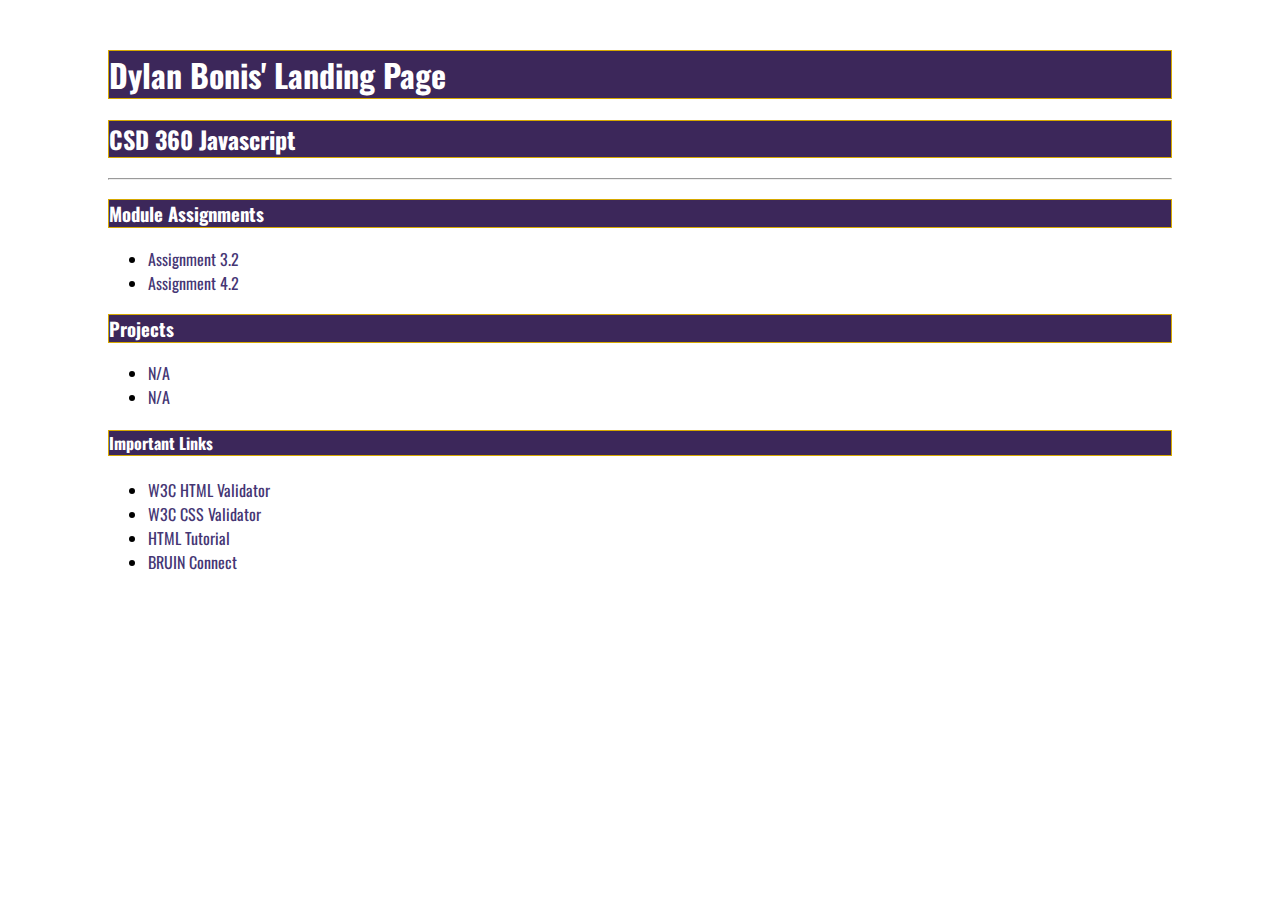
==== index.html @ abf244ba "mod-3 and mod-4 assignments" ====
﻿<!DOCTYPE html>
<!-- HTML webpage for Assignment 3.2, Dylan Bonis, 3/23/2023-->
<html lang="en" xmlns="http://www.w3.org/1999/xhtml">
<head>
    <meta charset="utf-8">
    <meta name="robots" content="noindex">
    <!-- Link to CSS and Google API for Oswald Font-->
    <link rel="stylesheet" href="site.css" type="text/css">
    <link rel="preconnect" href="https://fonts.googleapis.com">
    <link rel="preconnect" href="https://fonts.gstatic.com" crossorigin>
    <link href="https://fonts.googleapis.com/css2?family=Oswald:wght@300;400;500;700&display=swap" rel="stylesheet">


    <title>Dylan Bonis' CSD-340 Landing Page</title>
</head>
<body>
    <div id="container">
        <h1>Dylan Bonis' Landing Page</h1>
        <h2>CSD 360 Javascript</h2>
        <hr>
        <h3>Module Assignments</h3>
        <ul>
            <li><a href="module-3/DBonis_JS_Mod3.html">Assignment 3.2</a></li>
            <li><a href="module-4/DBonis_JS_Mod4.html">Assignment 4.2</a></li>
        </ul>
        <h3>Projects</h3>
        <ul>
            <li><a href="#">N/A</a></li>
            <li><a href="#">N/A</a></li>
        </ul>
        <h4>Important Links</h4>
        <ul>
            <li><a href="https://validator.w3.org/">W3C HTML Validator</a></li>
            <li><a href="http://jigsaw.w3.org/css-validator/">W3C CSS Validator</a></li>
            <li><a href="https://www.w3schools.com/html/">HTML Tutorial</a></li>
            <li><a href="https://bruinconnect.bellevue.edu/">BRUIN Connect</a></li>
        </ul>
    </div>
</body>
</html>
---- site.css ----
﻿/*CSS for index.html webpage - Dylan Bonis 1/18/2023*/
/*HTML & CSS - Assignment 4.2 */
body
{
    font-family: 'Oswald', Verdana, Arial, sans-serif;
}
#container{
    margin-top: 50px;
    margin-left: 100px;
    margin-right: 100px;
}
h1, h2, h3, h4 {
    background-color: #3c275a;
    color: #fff;
    border: solid 1px #D6A800;
}
a{
    color: #453674;
    text-decoration: none;
}
a:hover{
    background-color: #D6A800;
    color: #4F3674;
}
a:visited{
    color: #3c275a;
}
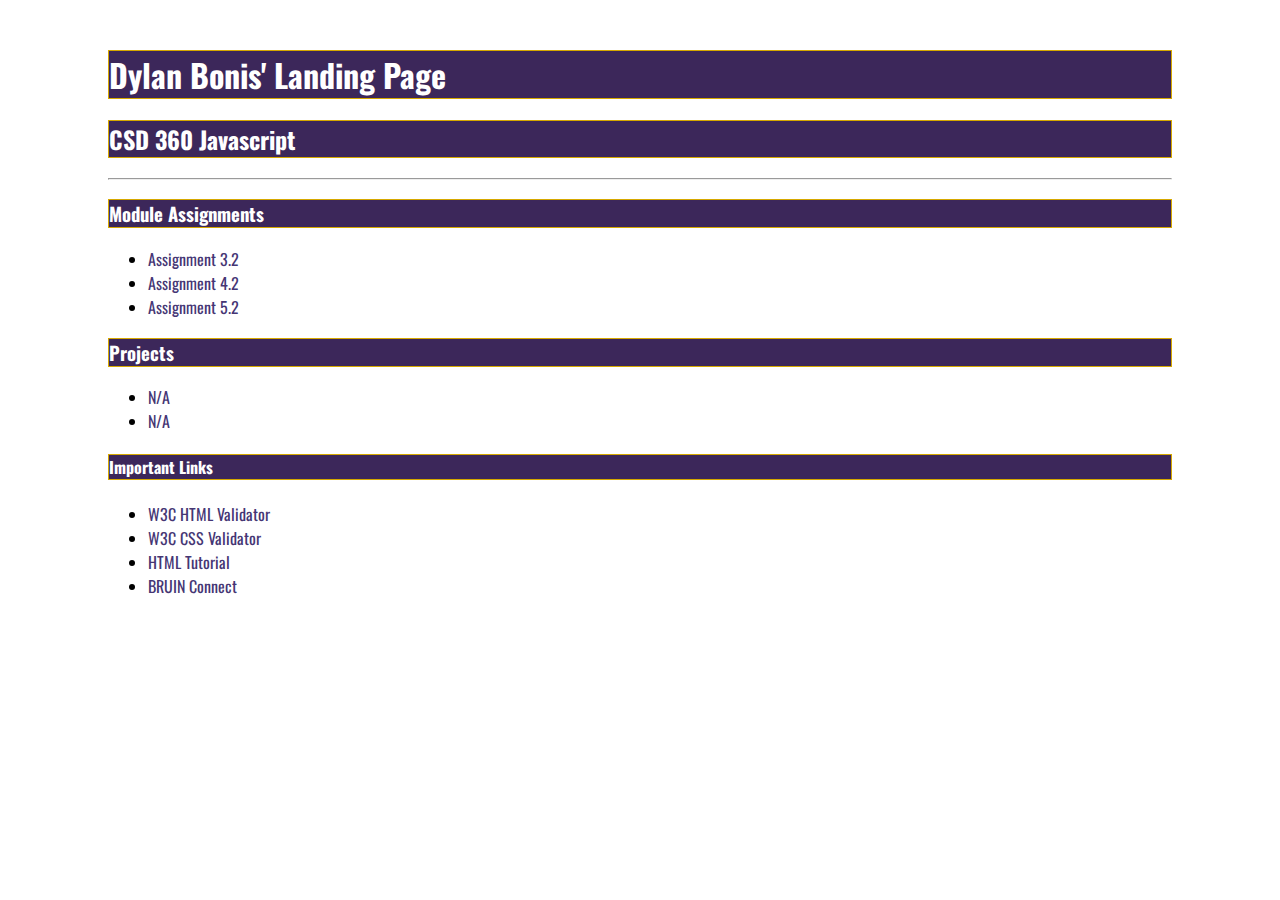
==== commit 4521d958: "mod 5 added" ====
--- a/index.html
+++ b/index.html
@@ -22,6 +22,7 @@
         <ul>
             <li><a href="module-3/DBonis_JS_Mod3.html">Assignment 3.2</a></li>
             <li><a href="module-4/DBonis_JS_Mod4.html">Assignment 4.2</a></li>
+            <li><a href="module-5/DBonis_JS_Mod5.html">Assignment 5.2</a></li>
         </ul>
         <h3>Projects</h3>
         <ul>
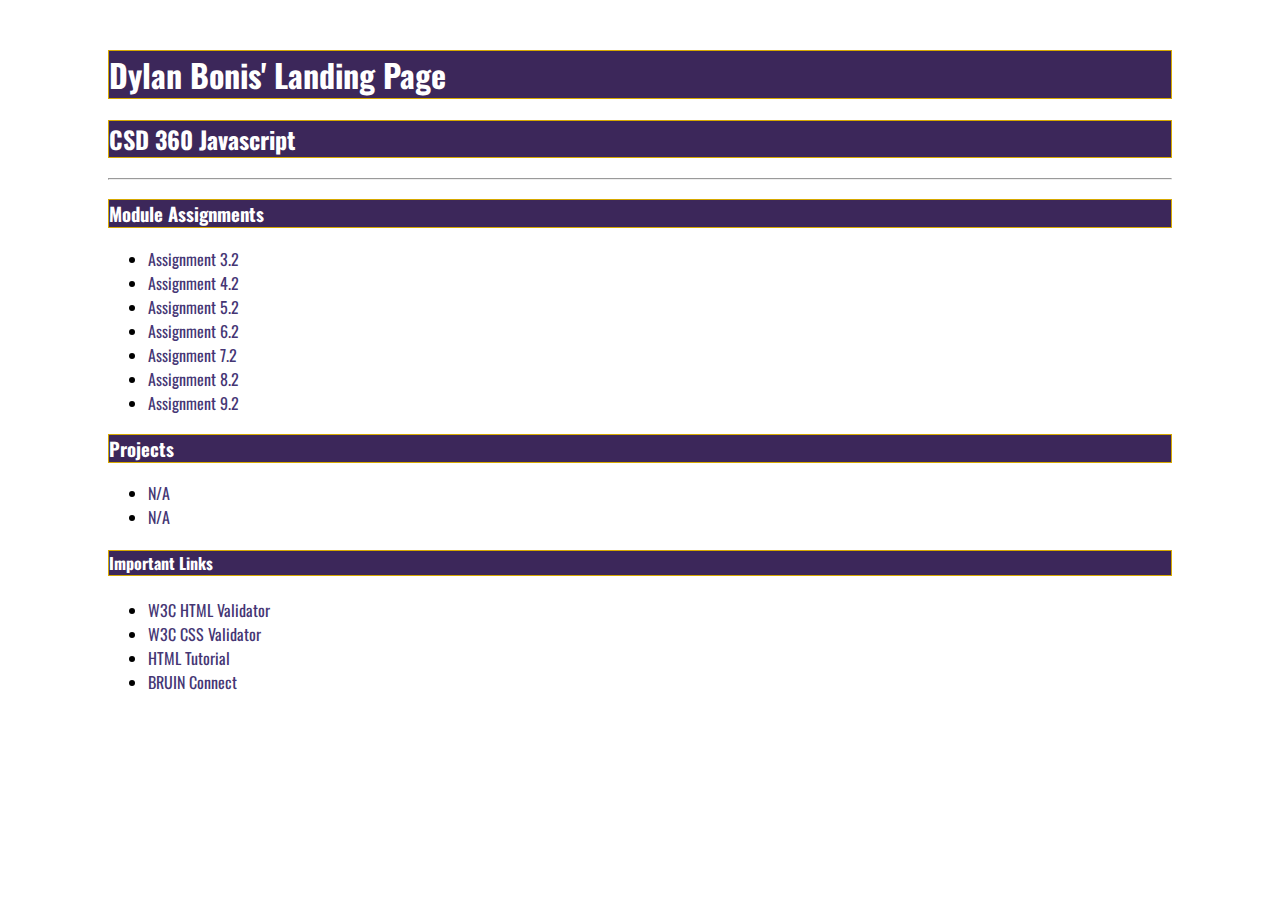
==== commit 5bdc999c: "Adding Mod 6 through 9" ====
--- a/index.html
+++ b/index.html
@@ -23,6 +23,10 @@
             <li><a href="module-3/DBonis_JS_Mod3.html">Assignment 3.2</a></li>
             <li><a href="module-4/DBonis_JS_Mod4.html">Assignment 4.2</a></li>
             <li><a href="module-5/DBonis_JS_Mod5.html">Assignment 5.2</a></li>
+            <li><a href="module-6/DBonis_JS_Mod6.html">Assignment 6.2</a></li>
+            <li><a href="module-7/DBonis_JS_Mod7.html">Assignment 7.2</a></li>
+            <li><a href="module-8/DBonis_JS_Mod8.html">Assignment 8.2</a></li>
+            <li><a href="module-9/DBonis_JS_Mod9.html">Assignment 9.2</a></li>
         </ul>
         <h3>Projects</h3>
         <ul>
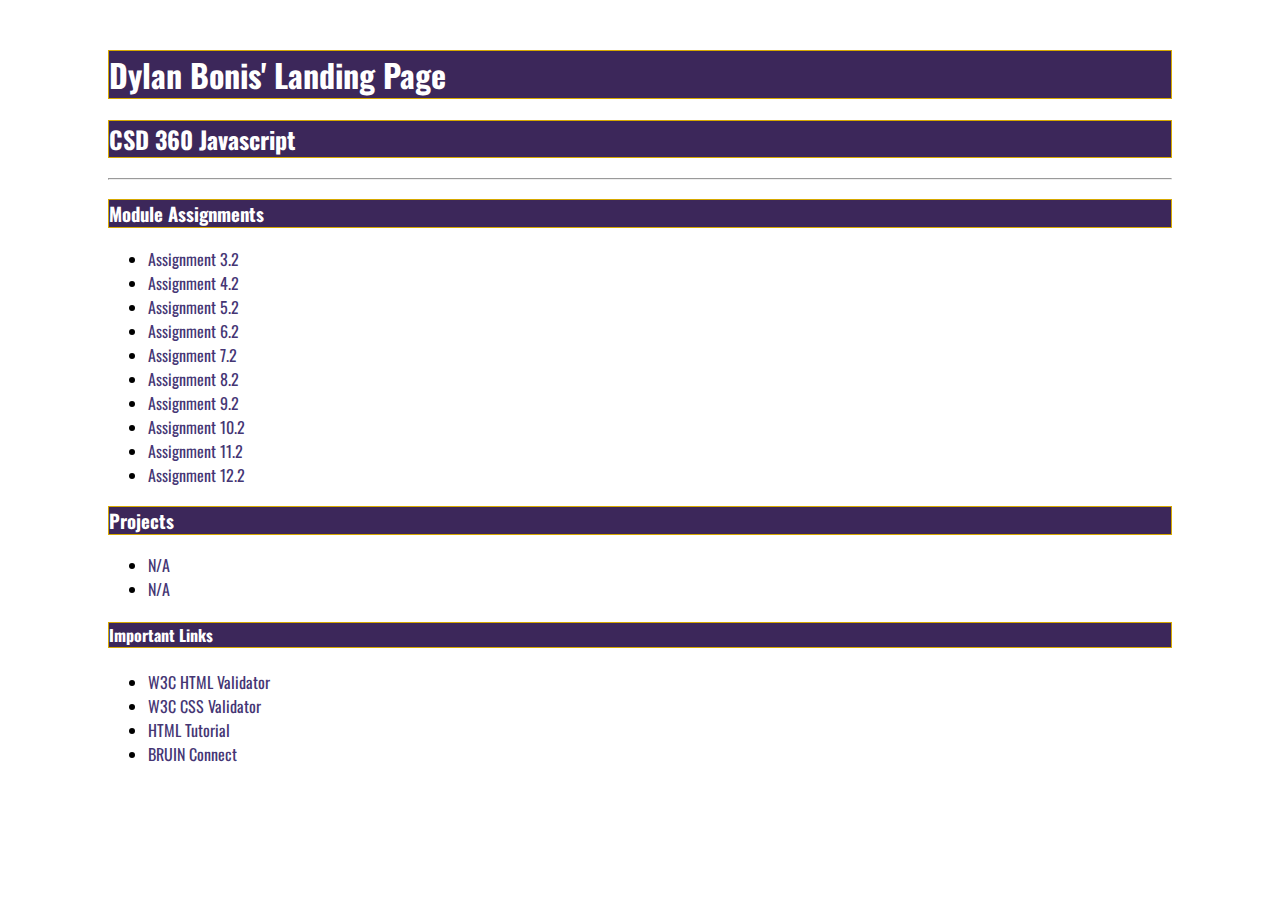
==== commit 7c9a1a63: "Mod 10-12" ====
--- a/index.html
+++ b/index.html
@@ -11,7 +11,7 @@
     <link href="https://fonts.googleapis.com/css2?family=Oswald:wght@300;400;500;700&display=swap" rel="stylesheet">
 
 
-    <title>Dylan Bonis' CSD-340 Landing Page</title>
+    <title>Dylan Bonis' CSD-360 Landing Page</title>
 </head>
 <body>
     <div id="container">
@@ -27,6 +27,9 @@
             <li><a href="module-7/DBonis_JS_Mod7.html">Assignment 7.2</a></li>
             <li><a href="module-8/DBonis_JS_Mod8.html">Assignment 8.2</a></li>
             <li><a href="module-9/DBonis_JS_Mod9.html">Assignment 9.2</a></li>
+            <li><a href="module-10/DBonis_JS_Mod10.html">Assignment 10.2</a></li>
+            <li><a href="module-11/DBonis_JS_Mod11.html">Assignment 11.2</a></li>
+            <li><a href="module-12/DBonis_JS_Mod12.html">Assignment 12.2</a></li>
         </ul>
         <h3>Projects</h3>
         <ul>
